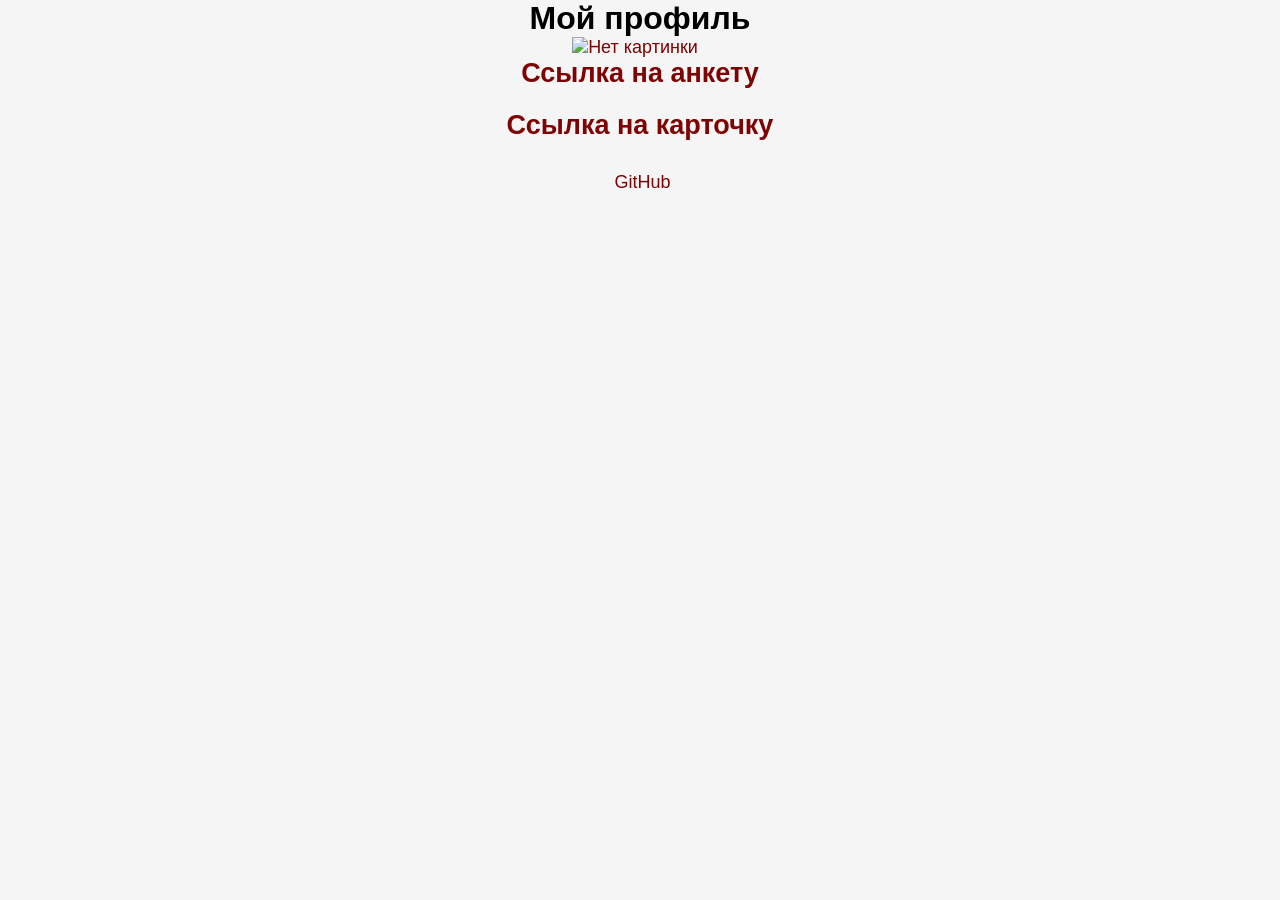
==== task1.html @ 88ffe267 "Add files via upload" ====
<!DOCTYPE html>
<html lang="en">

<head>
    <link rel="stylesheet" href="main.css">
    <meta charset="UTF-8">
    <meta name="viewport" content="width=device-width, initial-scale=1.0">
    <title>Анкета</title>
</head>

<body>
    
    <center>
        <h1>Мой профиль</h1>
        <a href="https://github.com/">
            <img src="images/GitHub-logo.png" title="Ссылка на GitHub" width="20%" height="20%" alt="Нет картинки">
        </a>
        <a href="index.html" title="Ссылка на анкету" style="text-decoration: none">
            <h2> Ссылка на анкету</h2>
        </a>
        <a href="task2.html" title="Ссылка на карточку" style="text-decoration: none">
            <h2>Ссылка на карточку</h2>
        </a>
        <a href="index.html#git" title="Якорная ссылка на GitHub на другой странице">
            <p>GitHub</p>
        </a>
    </center>
</body>

</html>
---- main.css ----
* {
    margin: 0;
    padding: 0;
    font-family: Arial;
}
.fw-100 {
    /*font-weight: 1000;*/
    font-size: 25px;
    text-decoration: none;
    font-weight: bold;
}

.line2 {
    margin-top: 20px;
}

p {
    margin: 10px 5px 0px 10px;
    font-size: 18px;
}
a {
    color: #7e0303;
    text-decoration: none;
    font-size: 18px;
    margin: 0 10px 0 0;
}
.line3 {
    margin-top: 20px;
}


.card {
    display: flex;
    flex-wrap: wrap;
    justify-content: center;
    background-size: auto;
    background-color: white;
    background-image: url(""); 
    width: 500px;
    margin: 50px auto;
    border-radius: 15px;
    padding: 20px;
    box-shadow: rgba(0, 0, 0, 0.1) 0px 0px 15px;
}

.card:hover {
    transform: scale(1.05);
    transition: 0.3s;
}

.card h3 {
    margin: 8px;
    font-size: 22px;

}

.card .info {
    margin: 8px;
    color: rgb(90, 90, 90);
}

.card .price {
    margin: 10px;
    font-weight: bold;
    font-size: 24px;
    color: #2c3e50;
}

.card .old-price {
    font-size: 14px;
    text-decoration: line-through;
    color: #e74c3c;
    margin-left: 10px;
    font-size: 20px;
    
}

.card img {
    /* width: max-content; */
    border-radius: 10px;
    justify-content: center;
    position: a;
    
}

.card .button {
    padding: 10px 20px;
    background: linear-gradient(to left, #3498db, #2ecc71);
    color: white;
    border-radius: 5px;
    text-decoration: none;
    margin-top: 10px auto;
    padding: 10px 20px;
    font-weight: bold;
    cursor: pointer;
}

.card .button:active {
    background: linear-gradient(to left, #2ecc71, #3498db);
     transition: opacity(0.3);
}

.card .button:hover {
    color: #2c3e50;
    transition: 0.3s;
    opacity: 0.8;
    transition: opacity(0.3);
}
body {
    background-color: #f5f5f5;
}

.icon {
    cursor: pointer;      
    position: relative;
    top: 20px;
    left: 380px;
}

.menu {
    display: block;
    margin: 10px 10px 10px 10px;
}

#clock {
    margin: 10px 10px 10px;
    font-size: 24px;
    width: 30%;
    height: auto;
    padding: 10px;
    background-color: rgb(247, 235, 194);
    border: solid 2px;
    border-radius: 5px;
    border-color: rgb(70, 34, 0)0;
    color: rgb(121, 55, 1);
    text-align: center; 
    display: flex;
    align-items: center;
    justify-content: center;
}

.CL {
    display: block;
    width: 40%;
    height: max-content;
    display: inline-block;
    
}
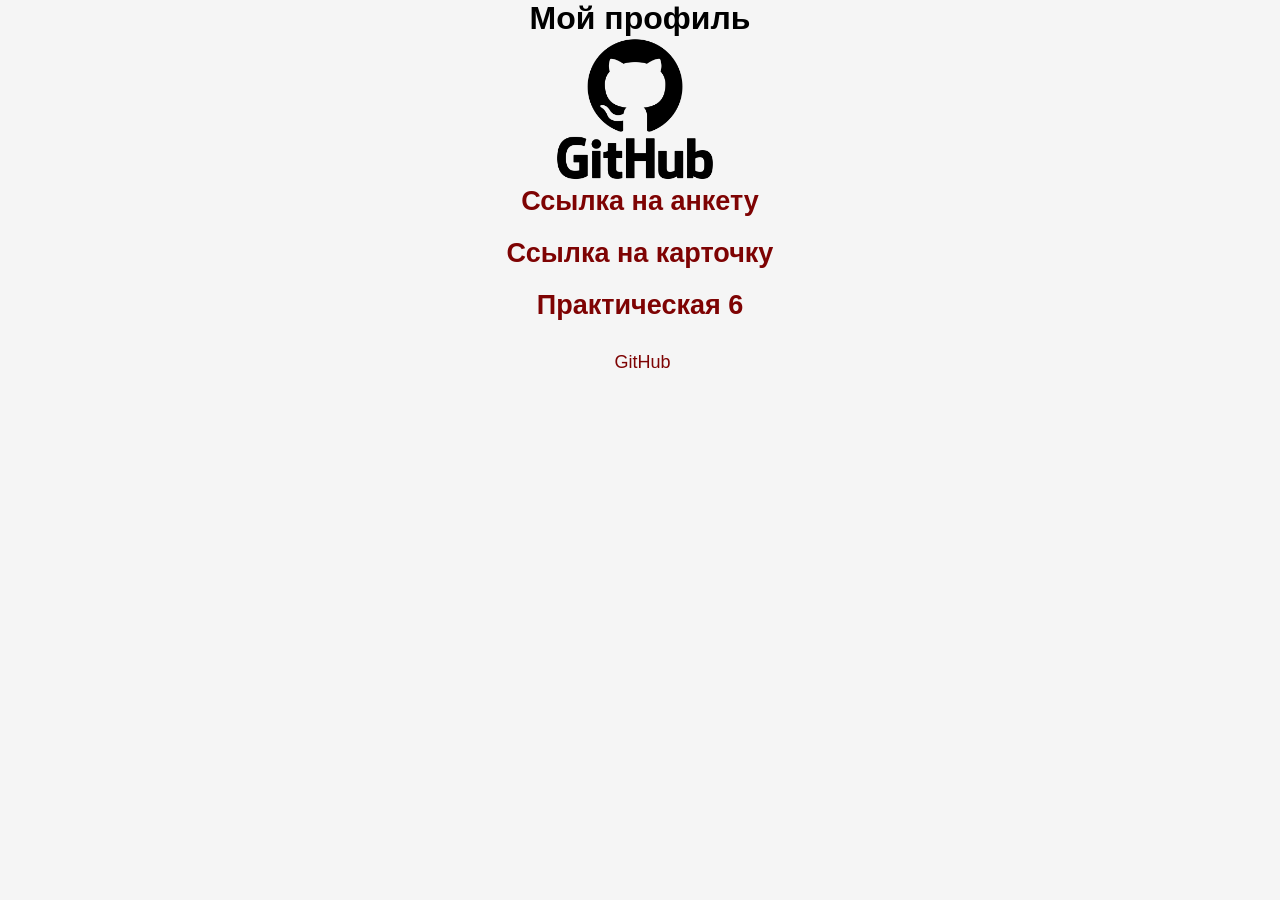
==== commit 1aed9c53: "Add files via upload" ====
--- a/task1.html
+++ b/task1.html
@@ -21,6 +21,9 @@
         <a href="task2.html" title="Ссылка на карточку" style="text-decoration: none">
             <h2>Ссылка на карточку</h2>
         </a>
+        <a href="task6.html" title="Ссылка на карточку" style="text-decoration: none">
+            <h2>Практическая 6</h2>
+        </a>
         <a href="index.html#git" title="Якорная ссылка на GitHub на другой странице">
             <p>GitHub</p>
         </a>
